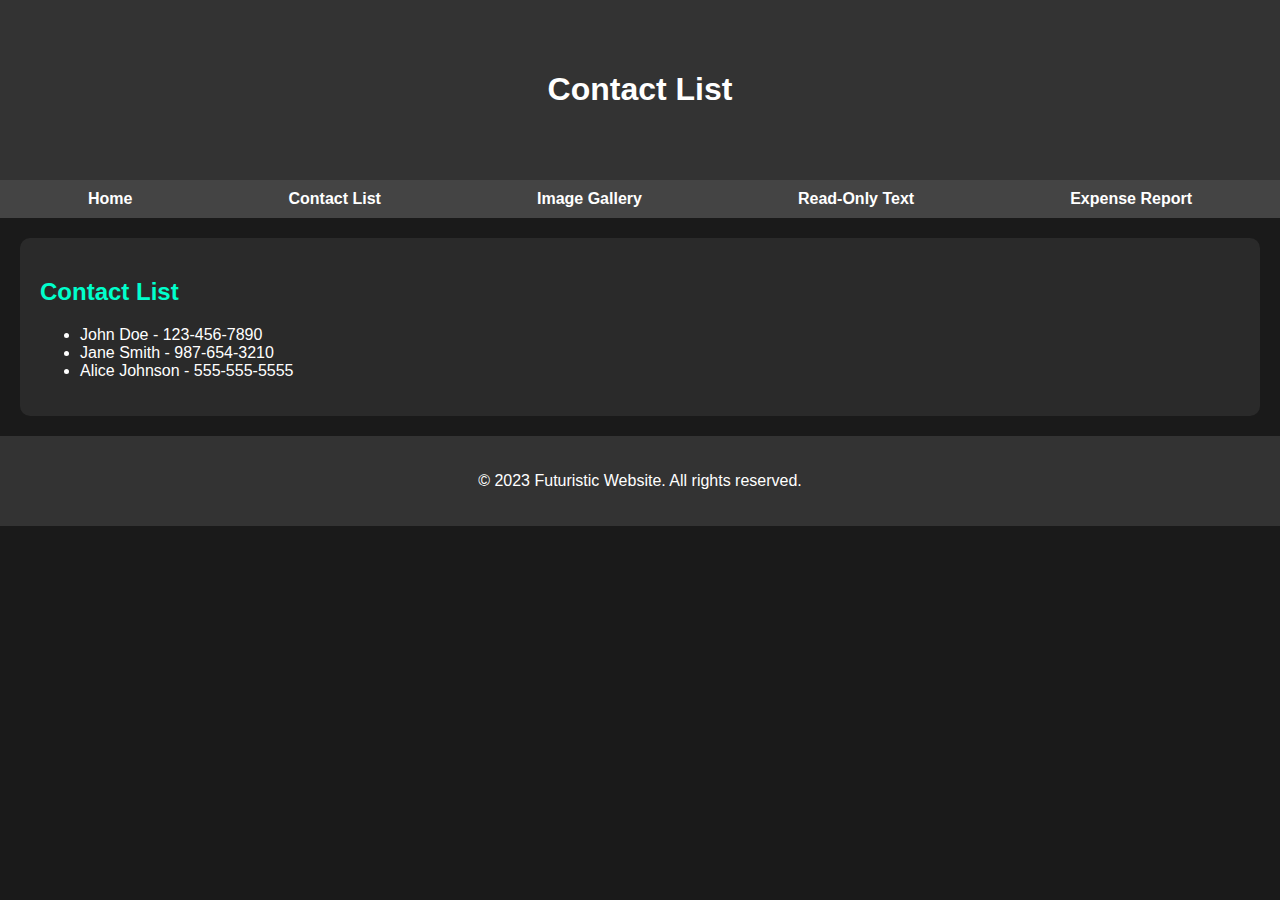
==== contact-list.html @ b2e0480d "Add files via upload" ====
<!DOCTYPE html>
<html lang="en">
<head>
    <meta charset="UTF-8">
    <meta name="viewport" content="width=device-width, initial-scale=1.0">
    <title>Contact List</title>
    <link rel="stylesheet" href="styles.css">
</head>
<body>
    <header>
        <div class="header-content">
            <h1>Contact List</h1>
        </div>
    </header>

    <nav>
        <ul>
            <li><a href="index.html">Home</a></li>
            <li><a href="contact-list.html">Contact List</a></li>
            <li><a href="image-gallery.html">Image Gallery</a></li>
            <li><a href="text-area.html">Read-Only Text</a></li>
            <li><a href="expense-report.html">Expense Report</a></li>
        </ul>
    </nav>

    <section>
        <h2>Contact List</h2>
        <ul>
            <li>John Doe - 123-456-7890</li>
            <li>Jane Smith - 987-654-3210</li>
            <li>Alice Johnson - 555-555-5555</li>
        </ul>
    </section>

    <footer>
        <p>&copy; 2023 Futuristic Website. All rights reserved.</p>
    </footer>

    <script src="script.js"></script>
</body>
</html>
---- styles.css ----
body {
    font-family: 'Arial', sans-serif;
    margin: 0;
    padding: 0;
    background-color: #1a1a1a;
    color: #fff;
}

header {
    text-align: center;
    padding: 50px 20px;
    background-color: #333;
}

header img {
    max-width: 100%;
    height: auto;
    margin-top: 20px;
}

nav {
    background-color: #444;
    padding: 10px;
}

nav ul {
    list-style: none;
    padding: 0;
    margin: 0;
    display: flex;
    justify-content: space-around;
}

nav ul li {
    display: inline;
}

nav ul li a {
    color: #fff;
    text-decoration: none;
    font-weight: bold;
}

section {
    padding: 20px;
    margin: 20px;
    background-color: #2a2a2a;
    border-radius: 10px;
}

h2 {
    color: #00ffcc;
}

.gallery {
    display: flex;
    justify-content: space-around;
    flex-wrap: wrap;
}

.gallery img {
    max-width: 100%;
    height: auto;
    margin: 10px;
    border-radius: 10px;
}

textarea {
    width: 100%;
    height: 150px;
    background-color: #444;
    color: #fff;
    border: none;
    padding: 10px;
    border-radius: 5px;
}

table {
    width: 100%;
    border-collapse: collapse;
    margin-top: 20px;
}

table, th, td {
    border: 1px solid #444;
}

th, td {
    padding: 10px;
    text-align: left;
}

footer {
    text-align: center;
    padding: 20px;
    background-color: #333;
    margin-top: 20px;
}

@media (max-width: 768px) {
    nav ul {
        flex-direction: column;
        align-items: center;
    }

    .gallery img {
        width: 100%;
    }
}
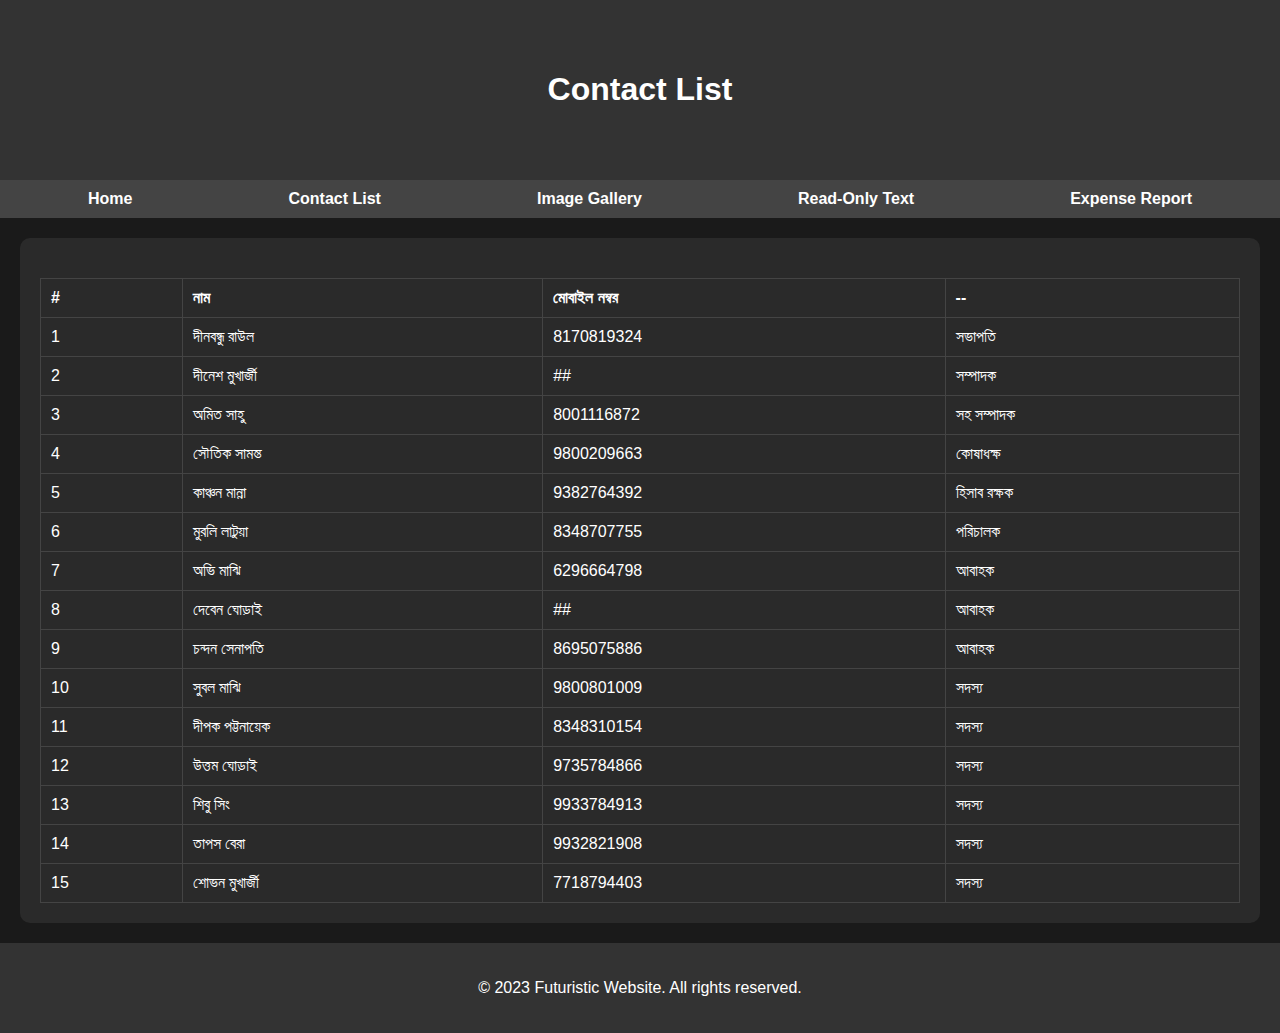
==== commit fa7390f4: "Add files via upload" ====
--- a/contact-list.html
+++ b/contact-list.html
@@ -24,12 +24,38 @@
     </nav>
 
     <section>
-        <h2>Contact List</h2>
-        <ul>
-            <li>John Doe - 123-456-7890</li>
-            <li>Jane Smith - 987-654-3210</li>
-            <li>Alice Johnson - 555-555-5555</li>
-        </ul>
+         <table id="dataTable1" class="table">
+      <thead>
+        <tr>
+          <th>#</th>
+          <th>নাম</th>
+          <th>মোবাইল নম্বর  </th>
+		  <th>--</th>
+        </tr>
+      </thead>
+      <tbody>
+	  
+	  <tr class="table-info"><td>1</td><td>দীনবন্ধু রাউল</td><td> 8170819324 </td><td> সভাপতি </td></tr>
+	  <tr class="table-info"><td>2</td><td>দীনেশ মুখার্জী</td><td> ## </td><td>সম্পাদক</td></tr>
+	  <tr class="table-info"><td>3</td><td>অমিত সাহু </td><td>8001116872</td><td>সহ সম্পাদক</td></tr>
+	  <tr class="table-info"><td>4</td><td>সৌতিক সামন্ত</td><td>9800209663 </td><td>কোষাধক্ষ</td></tr>
+	  <tr class="table-info"><td>5</td><td>কাঞ্চন মান্না</td><td>9382764392 </td><td>হিসাব রক্ষক </td></tr>
+	  <tr class="table-info"><td>6</td><td>মুরলি লাটুয়া</td><td>8348707755 </td><td>পরিচালক</td></tr>
+	  
+	  <tr class="table-info"><td>7</td><td>অভি মাঝি </td><td>6296664798 </td><td>আবাহক </td></tr>
+	  <tr class="table-info"><td>8</td><td>দেবেন ঘোড়াই</td><td> ## </td><td>আবাহক </td></tr>
+	  <tr class="table-info"><td>9</td><td>চন্দন সেনাপতি  </td><td>8695075886 </td><td>আবাহক </td></tr>
+	  
+	  
+	  <tr class="table-info"><td>10</td><td>সুবল মাঝি </td><td>9800801009 </td><td>সদস্য </td></tr>
+	  <tr class="table-info"><td>11</td><td>দীপক পট্টনায়েক</td><td>8348310154 </td><td>সদস্য</td></tr>
+	  <tr class="table-info"><td>12</td><td>উত্তম ঘোড়াই </td><td>9735784866 </td><td> সদস্য </td></tr>
+	  <tr class="table-info"><td>13</td><td>শিবু সিং  </td><td>9933784913</td><td> সদস্য </td></tr>
+	  <tr class="table-info"><td>14</td><td>তাপস বেরা </td><td>9932821908 </td><td> সদস্য </td></tr>
+	  <tr class="table-info"><td>15</td><td>শোভন মুখার্জী  </td><td>7718794403 </td><td> সদস্য </td></tr>
+	   
+      </tbody>
+    </table>
     </section>
 
     <footer>
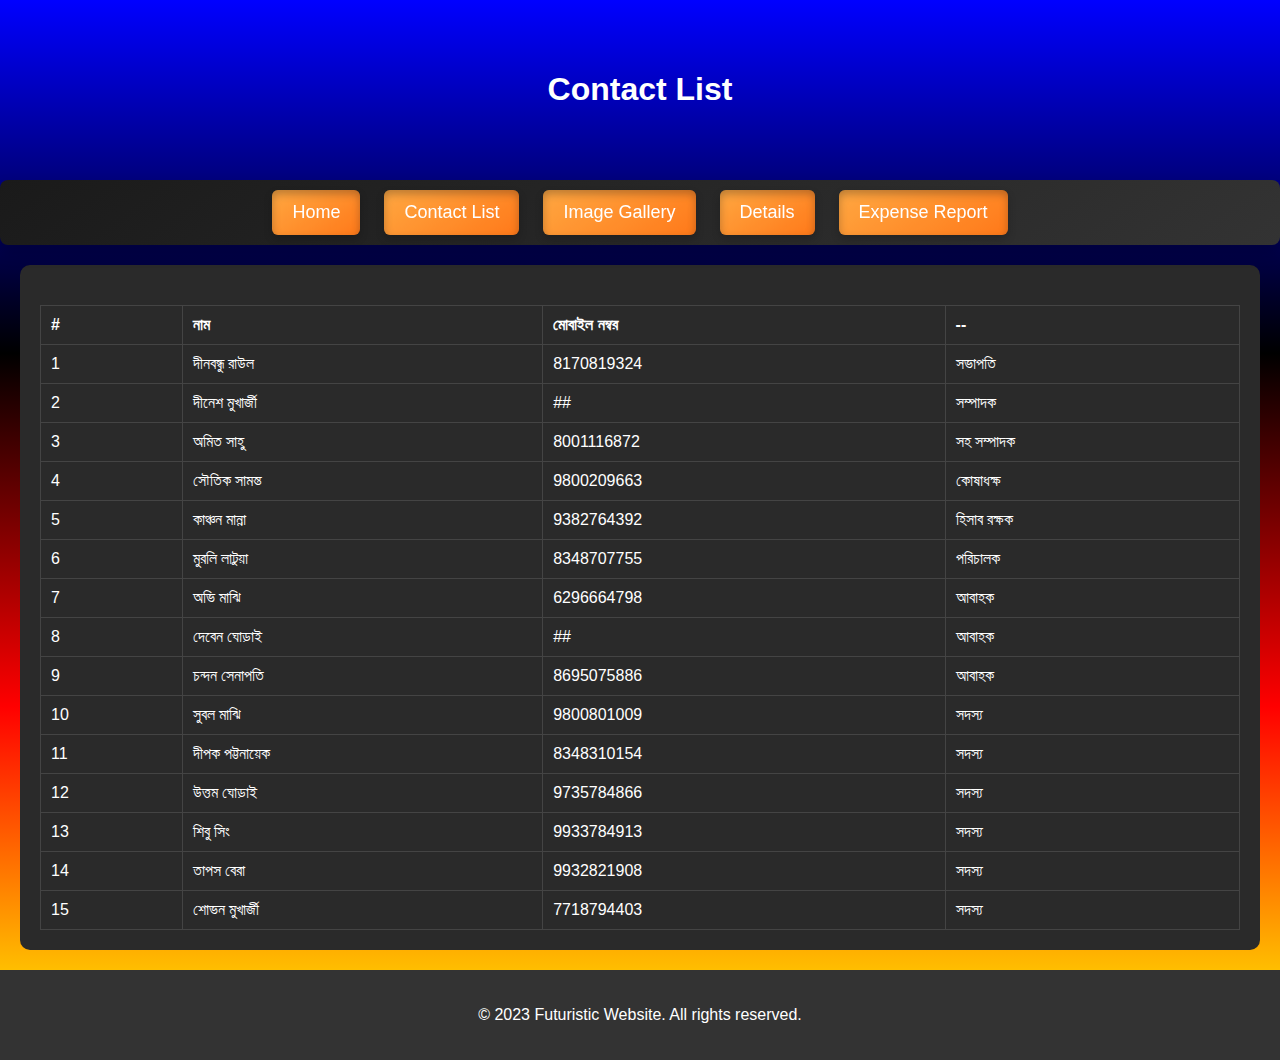
==== commit 56b0ac9b: "Add files via upload" ====
--- a/contact-list.html
+++ b/contact-list.html
@@ -12,16 +12,14 @@
             <h1>Contact List</h1>
         </div>
     </header>
-
-    <nav>
-        <ul>
-            <li><a href="index.html">Home</a></li>
-            <li><a href="contact-list.html">Contact List</a></li>
-            <li><a href="image-gallery.html">Image Gallery</a></li>
-            <li><a href="text-area.html">Read-Only Text</a></li>
-            <li><a href="expense-report.html">Expense Report</a></li>
-        </ul>
-    </nav>
+<div class="menu">
+		<a href="index.html">Home</a>
+        <a href="contact-list.html">Contact List</a>
+        <a href="image-gallery.html">Image Gallery</a>
+        <a href="text-area.html">Details</a>
+        <a href="expense-report.html">Expense Report</a>
+    </div>
+    
 
     <section>
          <table id="dataTable1" class="table">
--- a/styles.css
+++ b/styles.css
@@ -2,14 +2,14 @@
     font-family: 'Arial', sans-serif;
     margin: 0;
     padding: 0;
-    background-color: #1a1a1a;
+    background: linear-gradient(to bottom, #0000ff, #000000, #ff0000, #ffff00);
     color: #fff;
 }
 
 header {
     text-align: center;
     padding: 50px 20px;
-    background-color: #333;
+    background-color:linear-gradient(to bottom, #0000ff, #000000, #ff0000, #ffff00);
 }
 
 header img {
@@ -106,4 +106,148 @@
     .gallery img {
         width: 100%;
     }
+}
+
+.slider-container {
+            position: relative;
+            width: 100%;
+            max-width: 1000px;
+            margin: auto;
+            overflow: hidden;
+            border-radius: 10px;
+        }
+
+        .slider {
+            display: flex;
+            transition: transform 1s ease-in-out;
+        }
+
+        .slide {
+            min-width: 100%;
+            box-sizing: border-box;
+        }
+
+        .slide img {
+            width: 100%;
+            height: auto;
+            border-radius: 10px;
+        }
+
+        .dots-container {
+            position: absolute;
+            bottom: 10px;
+            left: 50%;
+            transform: translateX(-50%);
+            display: flex;
+        }
+
+        .dot {
+            height: 12px;
+            width: 12px;
+            margin: 0 5px;
+            border-radius: 50%;
+            background-color: #bbb;
+            transition: background-color 0.3s;
+            cursor: pointer;
+        }
+
+        .dot.active {
+            background-color: #717171;
+        }
+
+        /* Adding button styles for next and previous navigation */
+        .prev, .next {
+            position: absolute;
+            top: 50%;
+            transform: translateY(-50%);
+            background-color: rgba(0, 0, 0, 0.5);
+            color: white;
+            padding: 15px;
+            border: none;
+            cursor: pointer;
+            font-size: 18px;
+            z-index: 1;
+        }
+
+        .prev {
+            left: 10px;
+        }
+
+        .next {
+            right: 10px;
+        }
+
+        /* Hover effect */
+        .prev:hover, .next:hover {
+            background-color: rgba(0, 0, 0, 0.8);
+        }
+.announcement {
+            background-color: rgba(0, 0, 0, 0.5); /* Semi-transparent background */
+            padding: 20px;
+            border-radius: 10px;
+            margin: 50px auto;
+            max-width: 80%;
+        }
+		
+.menu {
+	display: flex;
+	justify-content: center;
+	background: linear-gradient(145deg, #1a1a1a, #333333);
+	padding: 10px;
+	box-shadow: 0 8px 16px rgba(0, 0, 0, 0.2);
+	position: sticky;
+	top: 0;
+	z-index: 10;
+	border-radius: 8px;
+}
+
+.menu a {
+	text-decoration: none;
+	color: #fff;
+	padding: 12px 20px;
+	margin: 0 12px;
+	font-size: 18px;
+	text-align: center;
+	border-radius: 6px;
+	position: relative;
+	transition: all 0.3s ease;
+	background: linear-gradient(145deg, #ff9e2c, #ff6a00);
+	box-shadow: 0px 4px 8px rgba(0, 0, 0, 0.2), 0px 4px 8px rgba(0, 0, 0, 0.3) inset;
+}
+
+.menu a::before {
+	content: '';
+	position: absolute;
+	top: 0;
+	left: 0;
+	right: 0;
+	bottom: 0;
+	background: rgba(255, 255, 255, 0.1);
+	border-radius: 6px;
+	z-index: 1;
+}
+
+.menu a:hover {
+	background: linear-gradient(145deg, #ff6a00, #ff9e2c);
+	transform: translateY(-4px);
+	box-shadow: 0px 6px 14px rgba(0, 0, 0, 0.3), 0px 6px 14px rgba(0, 0, 0, 0.2) inset;
+}
+
+.menu a:active {
+	transform: translateY(2px);
+	box-shadow: 0px 4px 8px rgba(0, 0, 0, 0.2);
+}
+
+/* Mobile responsive menu */
+@media screen and (max-width: 768px) {
+	.menu {
+		flex-direction: column;
+	}
+
+	.menu a {
+		margin: 10px 0;
+		padding: 14px;
+		width: 100%;
+		text-align: left;
+	}
 }